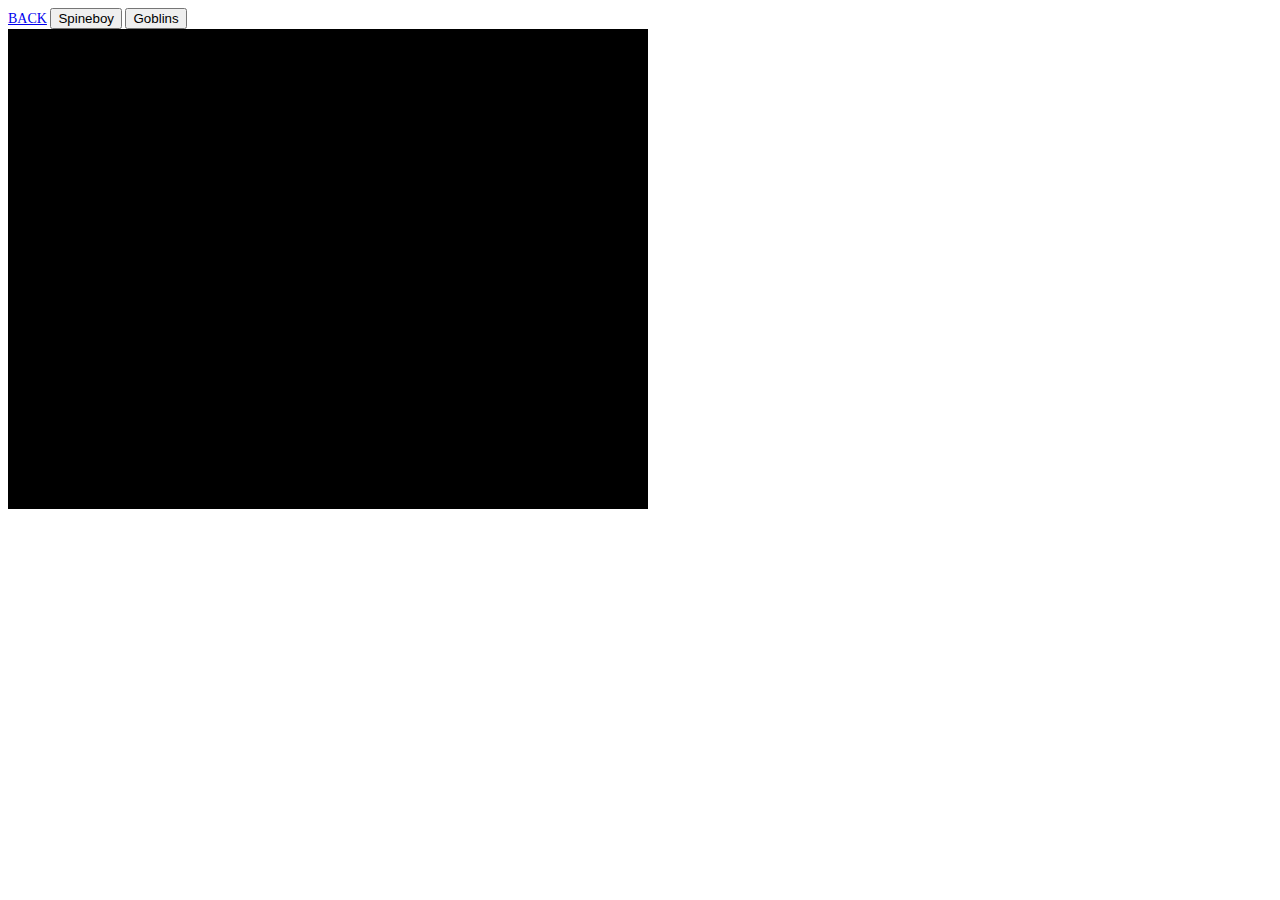
==== www/index.html @ 12c1df18 "Try to read from fs instead of making http requests" ====
<!DOCTYPE html>
<html>
<head>
  <meta charset="utf-8">
  <meta name="format-detection" content="telephone=no" />
  <meta name="viewport" content="user-scalable=no, initial-scale=1, maximum-scale=1, minimum-scale=1, width=device-width, height=device-height, target-densitydpi=device-dpi" />
  <meta name="apple-mobile-web-app-capable" content="yes">
  <meta name="apple-mobile-web-app-status-bar-style" content="black">
  <link rel="stylesheet" href="css/index.css">
  <title>Demo 2</title>
</head>
<body>
  <div id="header" data-theme="e" data-role="header" data-position="fixed">
    <a href="index.html">BACK</a>
    <input type="button" value="Spineboy" onclick="load('spineboy')">
    <input type="button" value="Goblins" onclick="load('goblins')">
  </div>
  <div data-role="content">
    <canvas id="canvas" width="640" height="480"/>
  </div>
  <!-- Phonegap -->
  <script type="text/javascript" src="phonegap.js"></script>
  <!-- Spine.js -->
  <script type="text/javascript" src="js/spine/spine.js"></script>
  <script type="text/javascript" src="js/spine/turbulenzengine.js"></script>
  <script type="text/javascript" src="js/spine/graphicsdevice.js"></script>
  <script type="text/javascript" src="js/spine/draw2d.js"></script>
  <script type="text/javascript" src="js/spine/SpriteBatch.js"></script>
  <script type="text/javascript">
    var fileSystem;

    function onFSSuccess(fs) {
      fileSystem = fs;

      console.log("Got the file system: " + fileSystem.name)
      console.log("root entry name is " + fileSystem.root.name)
    }

    function onFSError() {
      console.error('Failed work with file system')
      console.log(arguments)
    }

    var canvas = document.getElementById("canvas");
    var TurbulenzEngine = WebGLTurbulenzEngine.create({canvas: canvas});
    var graphicsDevice = TurbulenzEngine.createGraphicsDevice({});
    var draw2D = Draw2D.create({graphicsDevice: graphicsDevice});

    TurbulenzEngine.request = function (url, callback) {
      fileSystem.root.getFile(url, {create: false}, function(f) {
          reader = new FileReader();
          reader.onloadend = function(e) {
              console.log("go to end");
              console.log("FILE: " + e.target.result);
              callback(e.target.result, 0)
          }
          reader.readAsText(f);
        }, onError);
    }

    document.addEventListener('deviceready', function() {
        window.requestFileSystem(LocalFileSystem.PERSISTENT, 0, onFSSuccess, onFSError);
        load("spineboy");
    }, false);

    var skeletonName;
    function load (name) {
      skeletonName = name;
      TurbulenzEngine.request("res/spine/" + skeletonName + ".atlas", loadAtlas);
    }

    var atlas;
    function loadAtlas (atlasText) {
      var textureCount = 0;
      atlas = new spine.Atlas(atlasText, {
        load: function (page, path) {
          textureCount++;
          graphicsDevice.createTexture({
            src: "res/spine/" + path,
            mipmaps: true,
            onload: function (texture) {
              page.rendererObject = texture;
              page.width = texture.width;
              page.height = texture.height;
              atlas.updateUVs(page);
              textureCount--;
            }
          });
        },
        unload: function (texture) {
          texture.destroy();
        }
      });
      function waitForTextures () {
        if (!textureCount)
        TurbulenzEngine.request("res/spine/" + skeletonName + ".json", loadSkeletonData);
        else
        setTimeout(waitForTextures, 100);
      }
      waitForTextures();
    }

    var skeletonData;
    function loadSkeletonData (skeletonText) {
      var json = new spine.SkeletonJson(new spine.AtlasAttachmentLoader(atlas));
      skeletonData = json.readSkeletonData(JSON.parse(skeletonText));
      start();
    }

    function start () {
      spine.Bone.yDown = true;

      var skeleton = new spine.Skeleton(skeletonData);
      skeleton.getRootBone().x = 320;
      skeleton.getRootBone().y = 440;
      skeleton.updateWorldTransform();

      var stateData = new spine.AnimationStateData(skeletonData);	
      var state = new spine.AnimationState(stateData);

      if (skeletonName == "spineboy") {
        stateData.setMixByName("walk", "jump", 0.2);
        stateData.setMixByName("jump", "walk", 0.4);
        state.setAnimationByName("walk", true);

        canvas.onmousedown = function () {
          state.setAnimationByName("jump", false);
          state.addAnimationByName("walk", true);
        }
        } else {
        skeleton.setSkinByName("goblingirl");
        skeleton.setSlotsToSetupPose();
        state.setAnimationByName("walk", true);

        canvas.onmousedown = function () {
          skeleton.setSkinByName(skeleton.skin.name == "goblin" ? "goblingirl" : "goblin");
          skeleton.setSlotsToSetupPose();
        }
      }

      var bgColor = [0.9, 0.9, 0.9, 1.0];
      var batch = new SpriteBatch(draw2D);
      var lastTime = TurbulenzEngine.time;
      function update() {
        if (!graphicsDevice) return;

        var delta = TurbulenzEngine.time - lastTime;
        lastTime = TurbulenzEngine.time;
        state.update(delta);
        state.apply(skeleton);
        skeleton.updateWorldTransform();

        graphicsDevice.clear(bgColor, 1.0);
        batch.begin(draw2D.blend.alpha);
        drawSkeleton(batch, skeleton);
        batch.end();
        graphicsDevice.endFrame();
      }

      TurbulenzEngine.setInterval(update, 1000 / 60);
    }

    var vertices = [];
    function drawSkeleton (batch, skeleton) {
      var drawOrder = skeleton.drawOrder;
      for (var i = 0, n = drawOrder.length; i < n; i++) {
        var slot = drawOrder[i];
        var attachment = slot.attachment;
        if (!(attachment instanceof spine.RegionAttachment)) continue;
        attachment.computeVertices(slot.bone, vertices);
        batch.add(
        attachment.rendererObject.page.rendererObject,
        vertices[0], vertices[1],
        vertices[6], vertices[7],
        vertices[2], vertices[3],
        vertices[4], vertices[5],
        skeleton.r * slot.r,
        skeleton.g * slot.g,
        skeleton.b * slot.b,
        skeleton.a * slot.a,
        attachment.uvs[0], attachment.uvs[1],
        attachment.uvs[4], attachment.uvs[5]
        );
      }
    }
  </script>
</body>
</html>
---- www/css/index.css ----
/* 16px > 1em */
.ui-bar,
.ui-loader-verbose h1,
.ui-bar h1, .ui-bar h2, .ui-bar h3, .ui-bar h4, .ui-bar h5, .ui-bar h6,
.ui-header .ui-title, 
.ui-footer .ui-title,
.ui-btn-inner.ui-btn-inner,
.ui-fullsize .ui-btn-inner,
.ui-fullsize .ui-btn-inner,
label.ui-submit,
.ui-collapsible-heading,
.ui-controlgroup-label,
.ui-controlgroup .ui-checkbox label, .ui-controlgroup .ui-radio label,
.ui-popup .ui-title,
label.ui-select,
label.ui-input-text,
textarea.ui-input-text,
.ui-li-heading,
label.ui-slider,
.ui-slider-switch .ui-slider-label {
    font-size: 1em;
}

/* 14px > 0.875em */
.ui-li-divider,
input.ui-mini, .ui-mini input, textarea.ui-mini,
input.ui-input-text.ui-slider-input,
.ui-slider-switch.ui-mini .ui-slider-label {
    font-size: 0.875em;
}

/* 12px > 0.75em */
.ui-mini .ui-btn-inner,
.ui-li-desc {
    font-size: 0.75em;
}

/* 11px > 0.65em */
.ui-li-has-count .ui-li-count {
    font-size: 0.65em;
}

body {
    font-size: 14px;
}

@media screen and (-webkit-device-pixel-ratio: 0.75) {
    body {font-size: 10.5px;}
}
@media screen and (-webkit-device-pixel-ratio: 1.0) {
    body {font-size: 14px;}
}
@media screen and (-webkit-device-pixel-ratio: 1.5) {
    body {font-size: 20px;}
}
@media screen and (-webkit-device-pixel-ratio: 2.0) {
    body {font-size: 28px;}
}
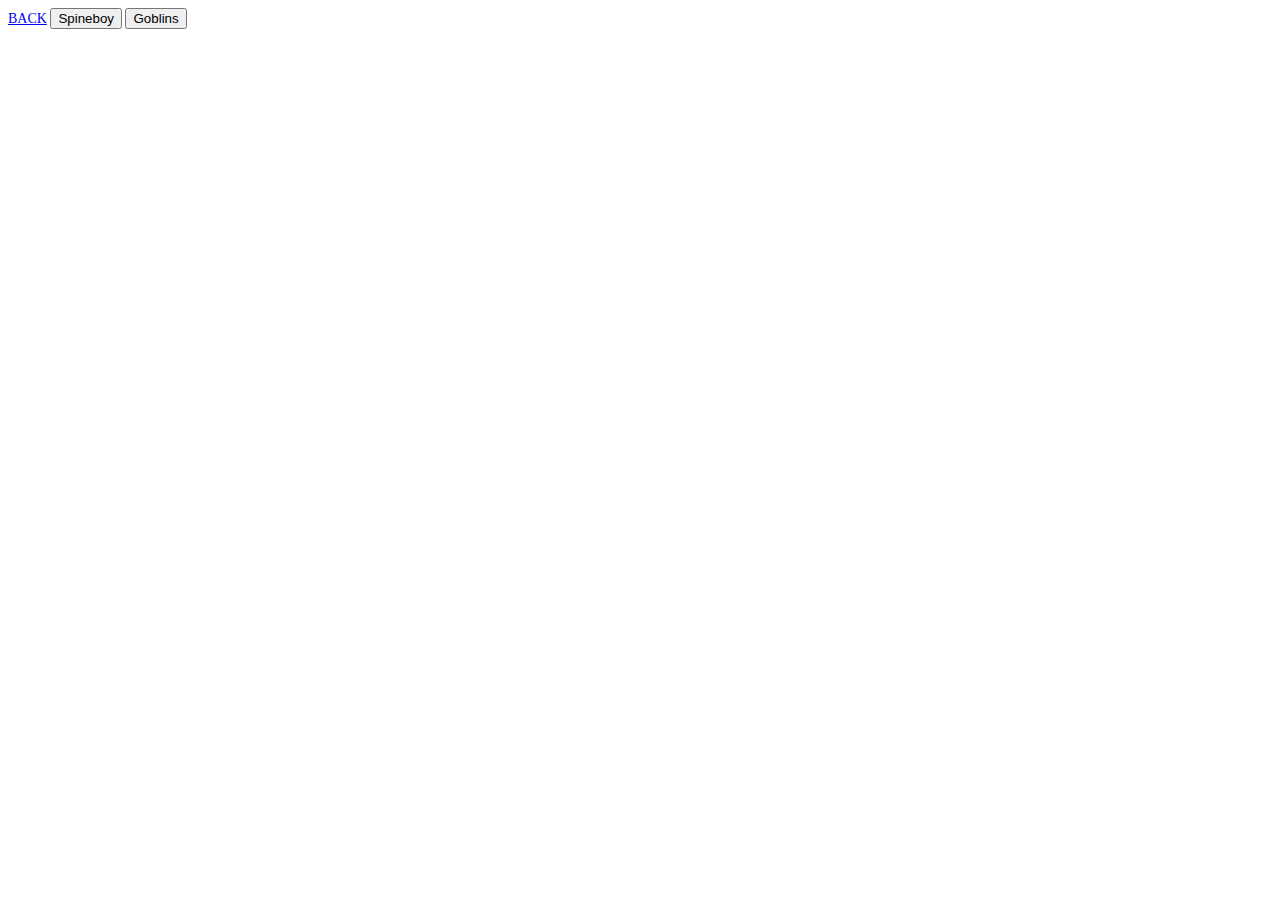
==== commit 147029da: "More debug" ====
--- a/www/index.html
+++ b/www/index.html
@@ -28,40 +28,45 @@
   <script type="text/javascript" src="js/spine/SpriteBatch.js"></script>
   <script type="text/javascript">
     var fileSystem;
+      alert('1');
+    window.requestFileSystem(LocalFileSystem.PERSISTENT, 0, onFSSuccess, onFSError);
+      alert('2');
 
     function onFSSuccess(fs) {
       fileSystem = fs;
 
-      console.log("Got the file system: " + fileSystem.name)
-      console.log("root entry name is " + fileSystem.root.name)
+      alert('fs - ok');
+
+      console.log("Got the file system: " + fileSystem.name);
+      console.log("root entry name is " + fileSystem.root.name);
+
+      alert('fs root: ' + fileSystem.root.name);
     }
 
     function onFSError() {
-      console.error('Failed work with file system')
-      console.log(arguments)
+      alert('fs - fail');
+      console.error('Failed work with file system');
+      console.log(arguments);
+    }
+
+    WebGLTurbulenzEngine.prototype.request = function (url, callback) {
+      alert('request - ' + url);
+      fileSystem.root.getFile(url, {}, function(fileEntry) {
+        fileEntry.file(function(file) {
+            var reader = new FileReader();
+            reader.onloadend = function(e) {
+            alert(this.result);
+            callback(this.result, 0)
+          };
+          reader.readAsText(file);
+        }, onError);
+      }, onError);
     }
 
     var canvas = document.getElementById("canvas");
     var TurbulenzEngine = WebGLTurbulenzEngine.create({canvas: canvas});
     var graphicsDevice = TurbulenzEngine.createGraphicsDevice({});
     var draw2D = Draw2D.create({graphicsDevice: graphicsDevice});
-
-    TurbulenzEngine.request = function (url, callback) {
-      fileSystem.root.getFile(url, {create: false}, function(f) {
-          reader = new FileReader();
-          reader.onloadend = function(e) {
-              console.log("go to end");
-              console.log("FILE: " + e.target.result);
-              callback(e.target.result, 0)
-          }
-          reader.readAsText(f);
-        }, onError);
-    }
-
-    document.addEventListener('deviceready', function() {
-        window.requestFileSystem(LocalFileSystem.PERSISTENT, 0, onFSSuccess, onFSError);
-        load("spineboy");
-    }, false);
 
     var skeletonName;
     function load (name) {
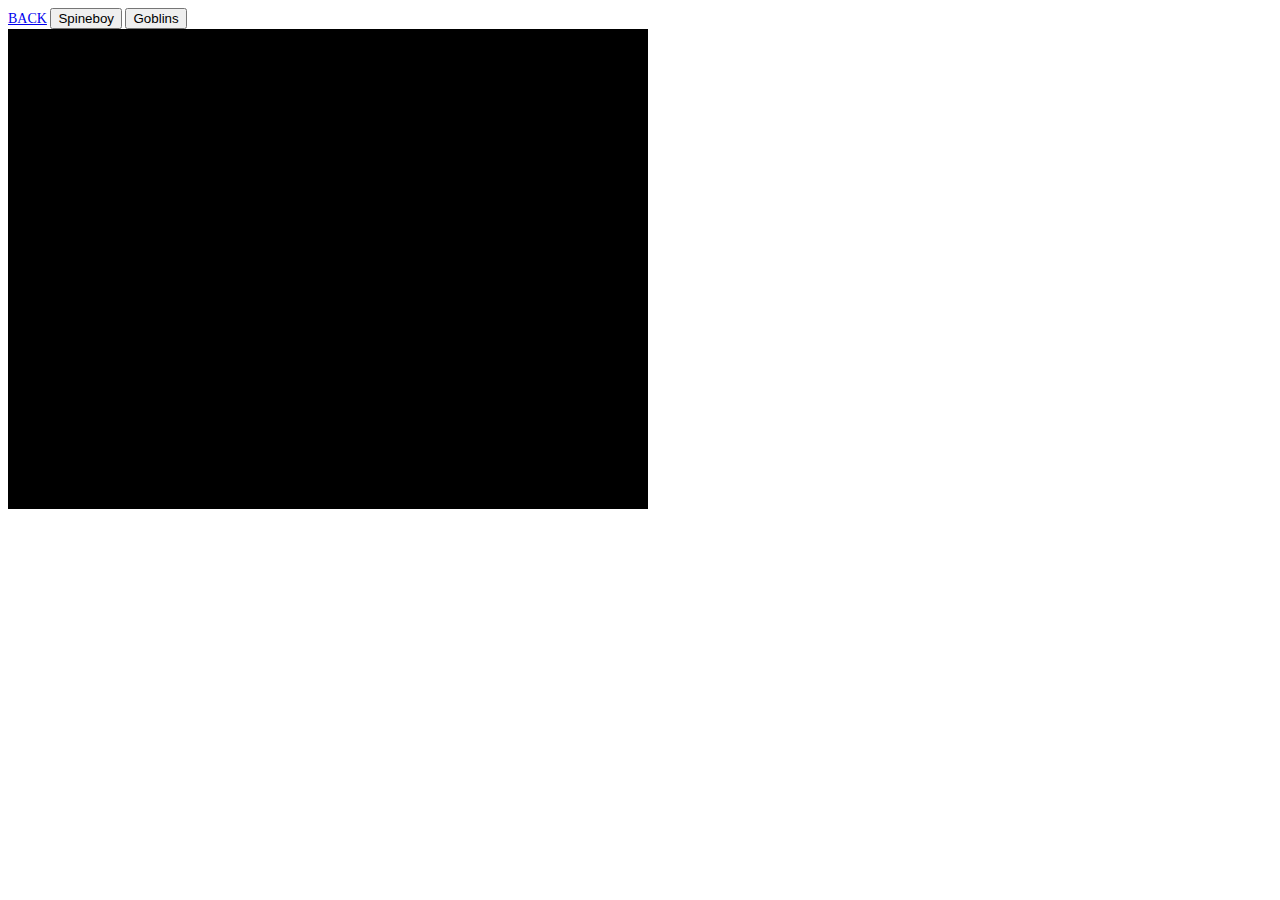
==== commit 75513467: "More debug" ====
--- a/www/index.html
+++ b/www/index.html
@@ -27,10 +27,23 @@
   <script type="text/javascript" src="js/spine/draw2d.js"></script>
   <script type="text/javascript" src="js/spine/SpriteBatch.js"></script>
   <script type="text/javascript">
+
+    // Wait for PhoneGap to load
+    //
+    function onLoad() {
+      alert('onload');
+        document.addEventListener("deviceready", onDeviceReady, false);
+    }
+
+    // PhoneGap is ready
+    //
+    function onDeviceReady() {
+      alert('1');
+      window.requestFileSystem(LocalFileSystem.PERSISTENT, 0, onFSSuccess, onFSError);
+      alert('2');
+    }
+
     var fileSystem;
-      alert('1');
-    window.requestFileSystem(LocalFileSystem.PERSISTENT, 0, onFSSuccess, onFSError);
-      alert('2');
 
     function onFSSuccess(fs) {
       fileSystem = fs;
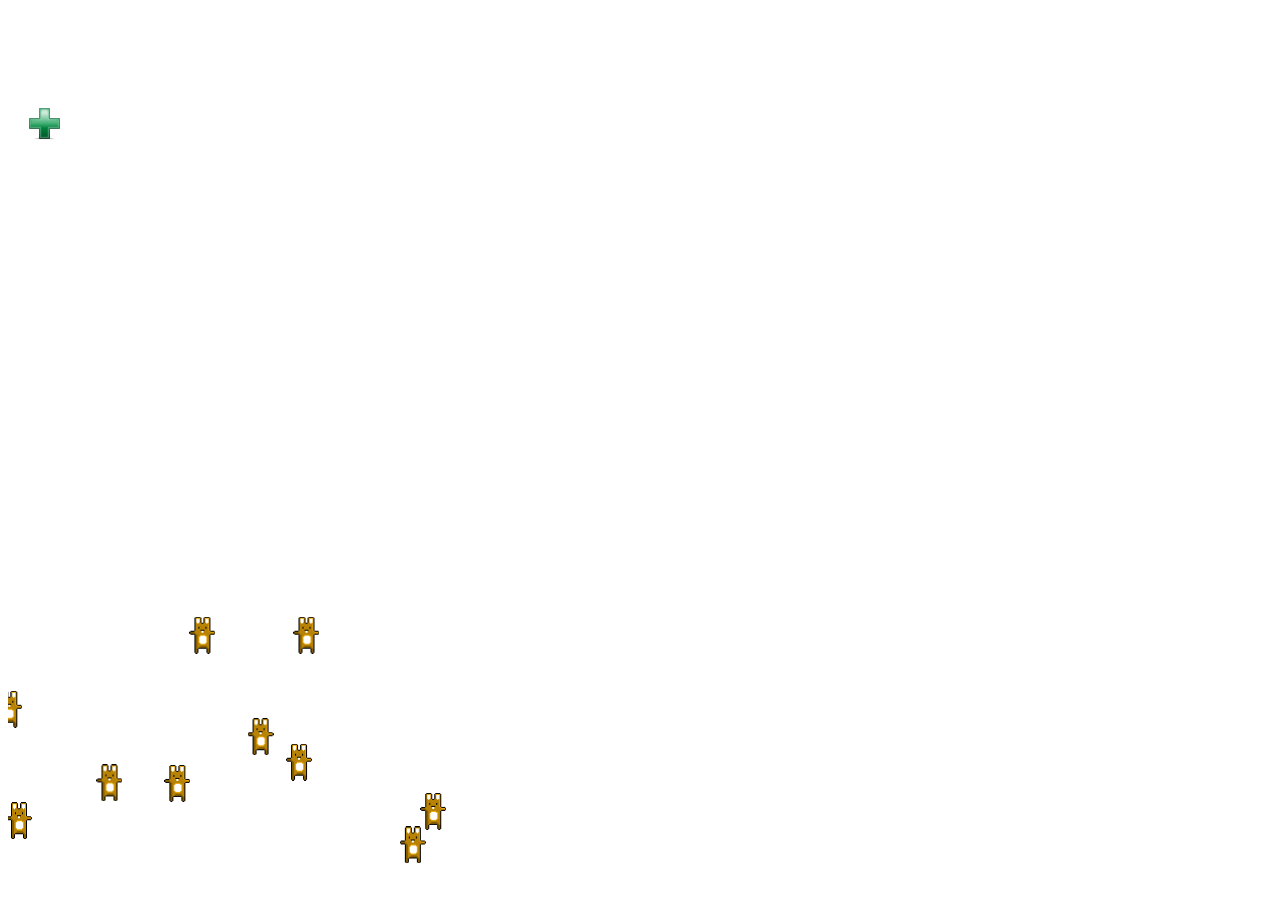
==== commit 11d84192: "Try pixi.js" ====
--- a/www/index.html
+++ b/www/index.html
@@ -1,206 +1,11 @@
 <!DOCTYPE html>
-<html>
 <head>
-  <meta charset="utf-8">
-  <meta name="format-detection" content="telephone=no" />
-  <meta name="viewport" content="user-scalable=no, initial-scale=1, maximum-scale=1, minimum-scale=1, width=device-width, height=device-height, target-densitydpi=device-dpi" />
-  <meta name="apple-mobile-web-app-capable" content="yes">
-  <meta name="apple-mobile-web-app-status-bar-style" content="black">
-  <link rel="stylesheet" href="css/index.css">
-  <title>Demo 2</title>
+  <title>pixi.js bunnymark</title>
 </head>
 <body>
-  <div id="header" data-theme="e" data-role="header" data-position="fixed">
-    <a href="index.html">BACK</a>
-    <input type="button" value="Spineboy" onclick="load('spineboy')">
-    <input type="button" value="Goblins" onclick="load('goblins')">
-  </div>
-  <div data-role="content">
-    <canvas id="canvas" width="640" height="480"/>
-  </div>
-  <!-- Phonegap -->
-  <script type="text/javascript" src="phonegap.js"></script>
-  <!-- Spine.js -->
-  <script type="text/javascript" src="js/spine/spine.js"></script>
-  <script type="text/javascript" src="js/spine/turbulenzengine.js"></script>
-  <script type="text/javascript" src="js/spine/graphicsdevice.js"></script>
-  <script type="text/javascript" src="js/spine/draw2d.js"></script>
-  <script type="text/javascript" src="js/spine/SpriteBatch.js"></script>
-  <script type="text/javascript">
+  <script src="js/cocoonjs.js"></script>
+  <script src="js/cocoonjs_app.js"></script>
 
-    // Wait for PhoneGap to load
-    //
-    function onLoad() {
-      alert('onload');
-        document.addEventListener("deviceready", onDeviceReady, false);
-    }
-
-    // PhoneGap is ready
-    //
-    function onDeviceReady() {
-      alert('1');
-      window.requestFileSystem(LocalFileSystem.PERSISTENT, 0, onFSSuccess, onFSError);
-      alert('2');
-    }
-
-    var fileSystem;
-
-    function onFSSuccess(fs) {
-      fileSystem = fs;
-
-      alert('fs - ok');
-
-      console.log("Got the file system: " + fileSystem.name);
-      console.log("root entry name is " + fileSystem.root.name);
-
-      alert('fs root: ' + fileSystem.root.name);
-    }
-
-    function onFSError() {
-      alert('fs - fail');
-      console.error('Failed work with file system');
-      console.log(arguments);
-    }
-
-    WebGLTurbulenzEngine.prototype.request = function (url, callback) {
-      alert('request - ' + url);
-      fileSystem.root.getFile(url, {}, function(fileEntry) {
-        fileEntry.file(function(file) {
-            var reader = new FileReader();
-            reader.onloadend = function(e) {
-            alert(this.result);
-            callback(this.result, 0)
-          };
-          reader.readAsText(file);
-        }, onError);
-      }, onError);
-    }
-
-    var canvas = document.getElementById("canvas");
-    var TurbulenzEngine = WebGLTurbulenzEngine.create({canvas: canvas});
-    var graphicsDevice = TurbulenzEngine.createGraphicsDevice({});
-    var draw2D = Draw2D.create({graphicsDevice: graphicsDevice});
-
-    var skeletonName;
-    function load (name) {
-      skeletonName = name;
-      TurbulenzEngine.request("res/spine/" + skeletonName + ".atlas", loadAtlas);
-    }
-
-    var atlas;
-    function loadAtlas (atlasText) {
-      var textureCount = 0;
-      atlas = new spine.Atlas(atlasText, {
-        load: function (page, path) {
-          textureCount++;
-          graphicsDevice.createTexture({
-            src: "res/spine/" + path,
-            mipmaps: true,
-            onload: function (texture) {
-              page.rendererObject = texture;
-              page.width = texture.width;
-              page.height = texture.height;
-              atlas.updateUVs(page);
-              textureCount--;
-            }
-          });
-        },
-        unload: function (texture) {
-          texture.destroy();
-        }
-      });
-      function waitForTextures () {
-        if (!textureCount)
-        TurbulenzEngine.request("res/spine/" + skeletonName + ".json", loadSkeletonData);
-        else
-        setTimeout(waitForTextures, 100);
-      }
-      waitForTextures();
-    }
-
-    var skeletonData;
-    function loadSkeletonData (skeletonText) {
-      var json = new spine.SkeletonJson(new spine.AtlasAttachmentLoader(atlas));
-      skeletonData = json.readSkeletonData(JSON.parse(skeletonText));
-      start();
-    }
-
-    function start () {
-      spine.Bone.yDown = true;
-
-      var skeleton = new spine.Skeleton(skeletonData);
-      skeleton.getRootBone().x = 320;
-      skeleton.getRootBone().y = 440;
-      skeleton.updateWorldTransform();
-
-      var stateData = new spine.AnimationStateData(skeletonData);	
-      var state = new spine.AnimationState(stateData);
-
-      if (skeletonName == "spineboy") {
-        stateData.setMixByName("walk", "jump", 0.2);
-        stateData.setMixByName("jump", "walk", 0.4);
-        state.setAnimationByName("walk", true);
-
-        canvas.onmousedown = function () {
-          state.setAnimationByName("jump", false);
-          state.addAnimationByName("walk", true);
-        }
-        } else {
-        skeleton.setSkinByName("goblingirl");
-        skeleton.setSlotsToSetupPose();
-        state.setAnimationByName("walk", true);
-
-        canvas.onmousedown = function () {
-          skeleton.setSkinByName(skeleton.skin.name == "goblin" ? "goblingirl" : "goblin");
-          skeleton.setSlotsToSetupPose();
-        }
-      }
-
-      var bgColor = [0.9, 0.9, 0.9, 1.0];
-      var batch = new SpriteBatch(draw2D);
-      var lastTime = TurbulenzEngine.time;
-      function update() {
-        if (!graphicsDevice) return;
-
-        var delta = TurbulenzEngine.time - lastTime;
-        lastTime = TurbulenzEngine.time;
-        state.update(delta);
-        state.apply(skeleton);
-        skeleton.updateWorldTransform();
-
-        graphicsDevice.clear(bgColor, 1.0);
-        batch.begin(draw2D.blend.alpha);
-        drawSkeleton(batch, skeleton);
-        batch.end();
-        graphicsDevice.endFrame();
-      }
-
-      TurbulenzEngine.setInterval(update, 1000 / 60);
-    }
-
-    var vertices = [];
-    function drawSkeleton (batch, skeleton) {
-      var drawOrder = skeleton.drawOrder;
-      for (var i = 0, n = drawOrder.length; i < n; i++) {
-        var slot = drawOrder[i];
-        var attachment = slot.attachment;
-        if (!(attachment instanceof spine.RegionAttachment)) continue;
-        attachment.computeVertices(slot.bone, vertices);
-        batch.add(
-        attachment.rendererObject.page.rendererObject,
-        vertices[0], vertices[1],
-        vertices[6], vertices[7],
-        vertices[2], vertices[3],
-        vertices[4], vertices[5],
-        skeleton.r * slot.r,
-        skeleton.g * slot.g,
-        skeleton.b * slot.b,
-        skeleton.a * slot.a,
-        attachment.uvs[0], attachment.uvs[1],
-        attachment.uvs[4], attachment.uvs[5]
-        );
-      }
-    }
-  </script>
+  <script src="js/pixi.js"></script>
+  <script src="js/demo.js"></script>
 </body>
-</html>
